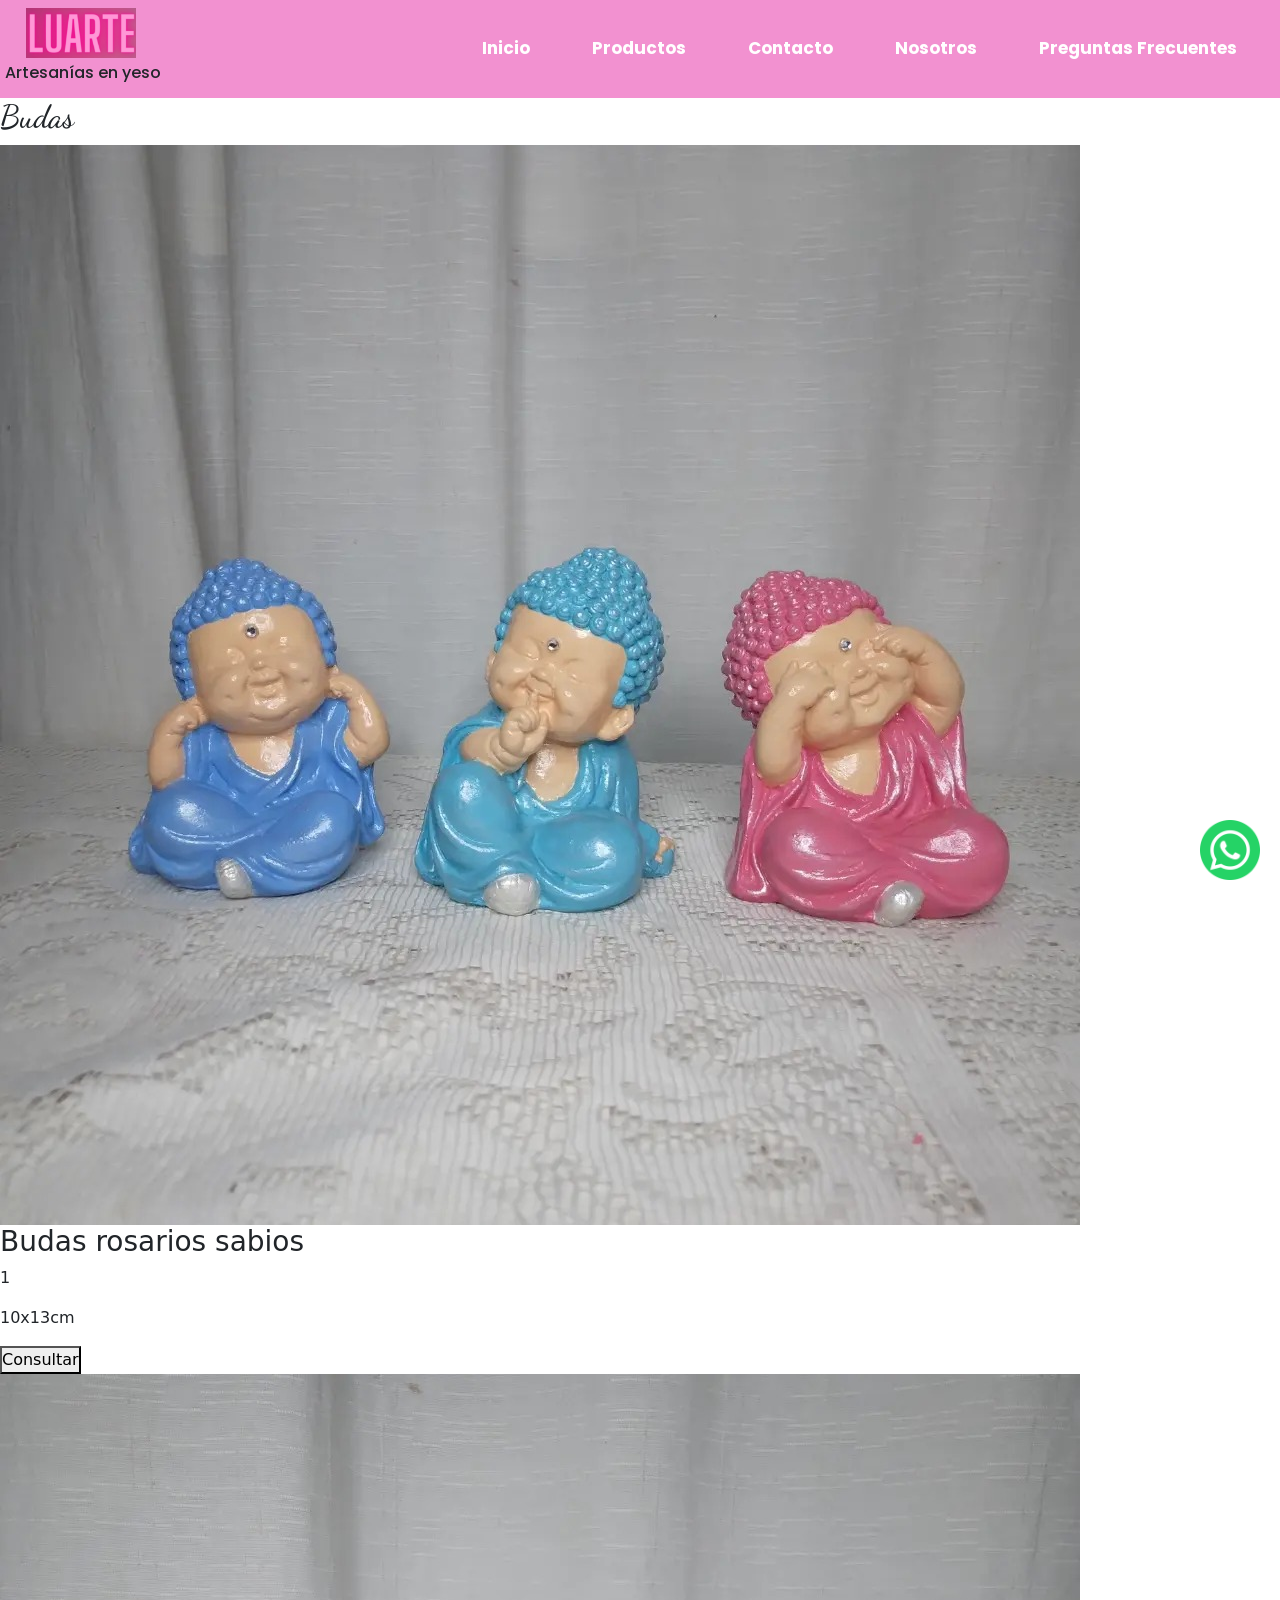
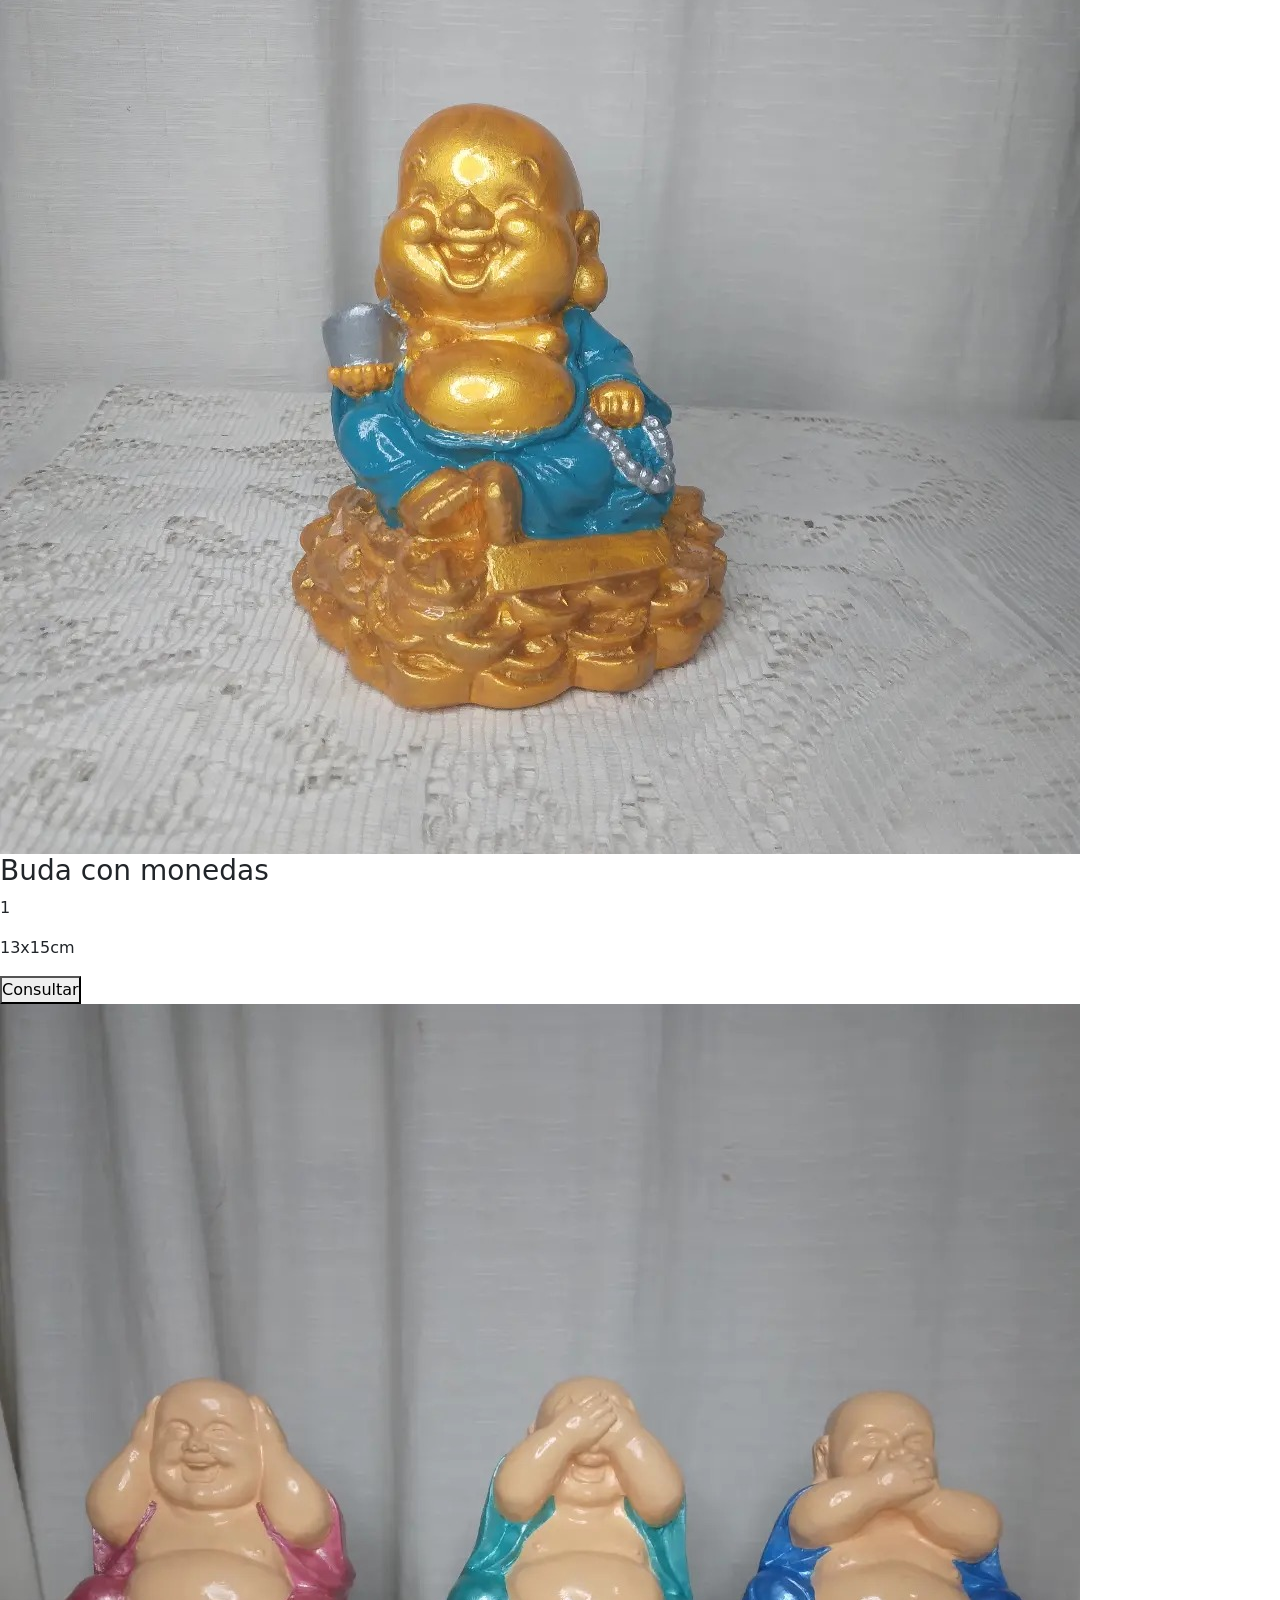
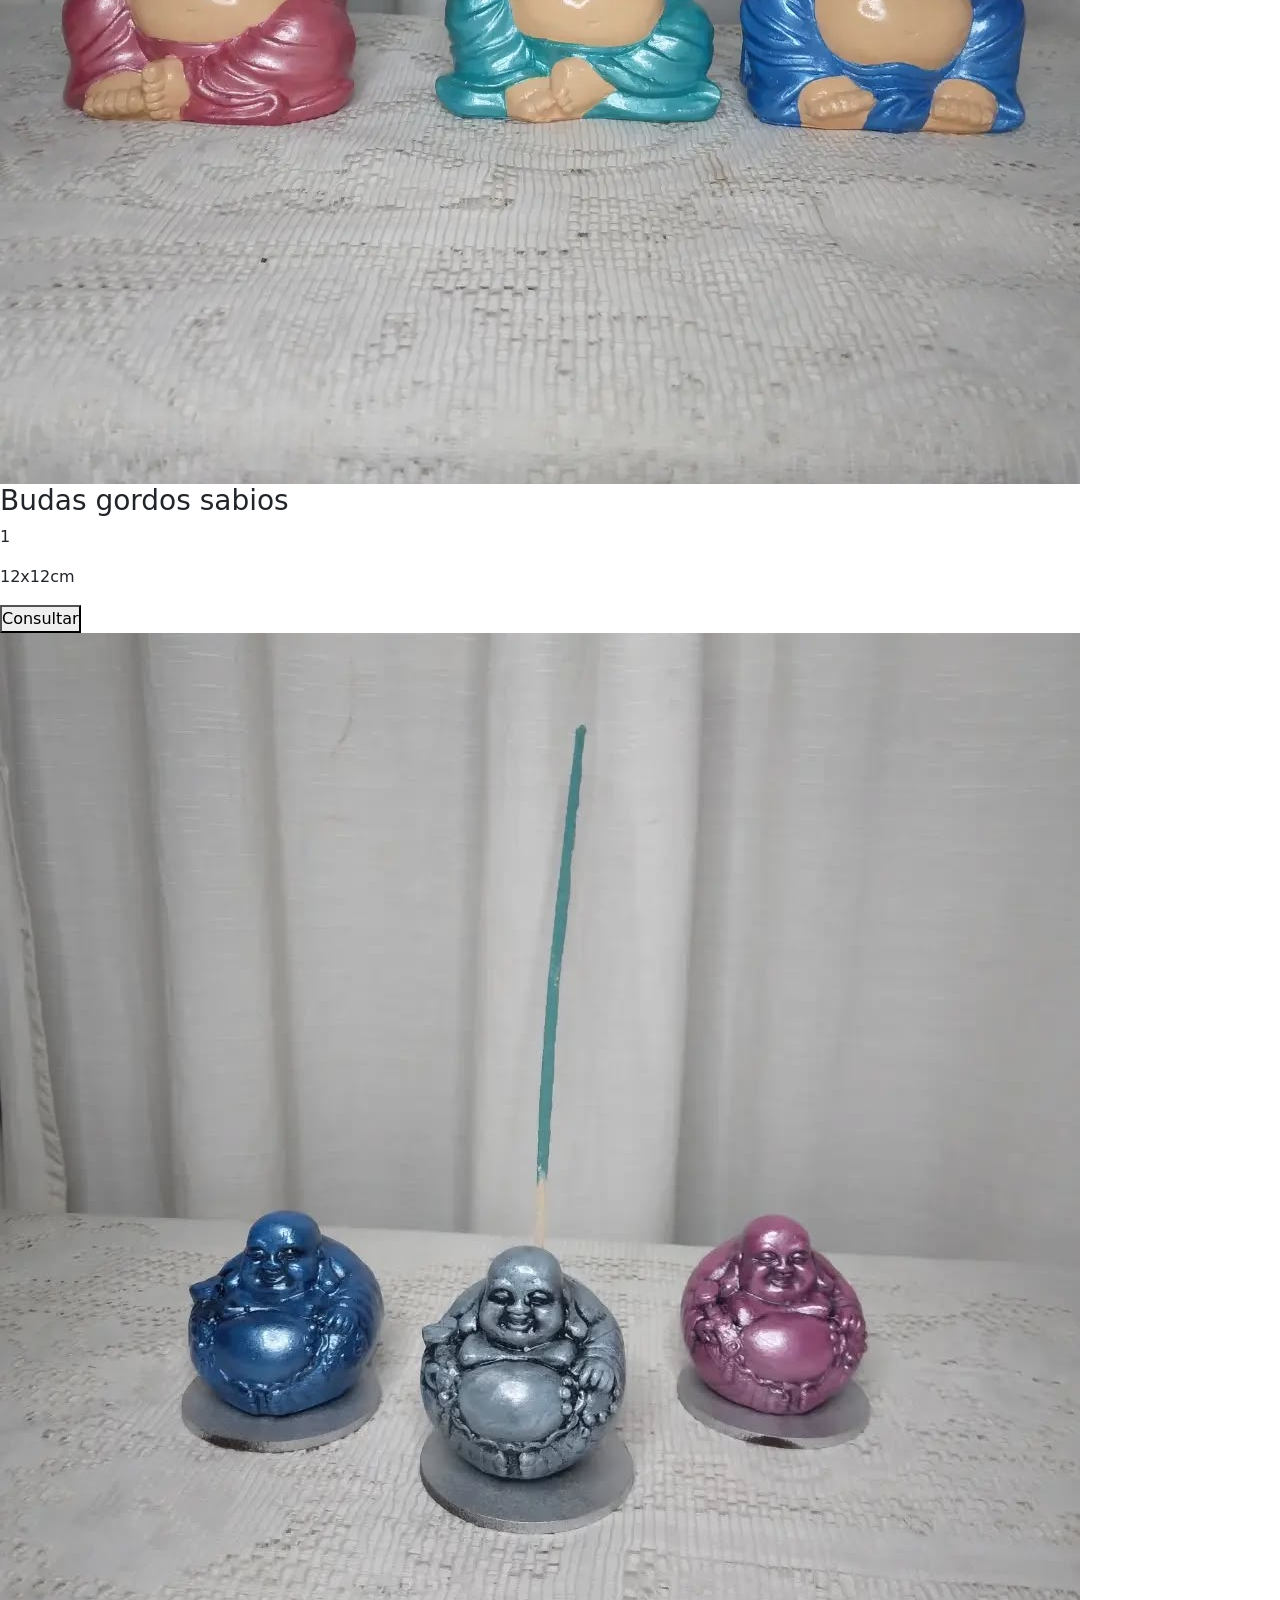
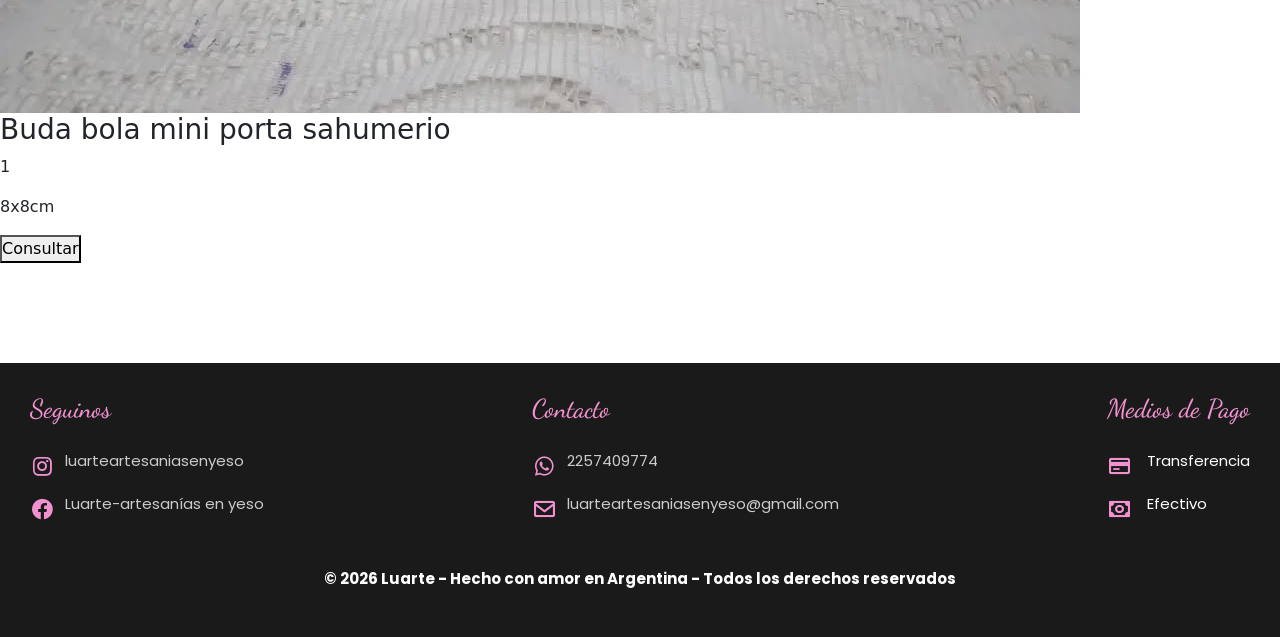
==== productos/budas.html @ aa4cee61 "mejoras en diseño de presentacion" ====
<!DOCTYPE html>
<html lang="es">

<head>
    <meta charset="UTF-8">
    <meta name="viewport" content="width=device-width, initial-scale=1.0">
    <title>Luarte- Artesanias en yeso </title>
    <link href="https://cdn.jsdelivr.net/npm/bootstrap@5.3.8/dist/css/bootstrap.min.css" rel="stylesheet"
        integrity="sha384-sRIl4kxILFvY47J16cr9ZwB07vP4J8+LH7qKQnuqkuIAvNWLzeN8tE5YBujZqJLB" crossorigin="anonymous">
    <!--Favicon-->
    <link rel="icon" type="image/png" sizes="16x16" href="/favicons/favicon.png">
    <meta name="msapplication-TileColor" content="#ffffff">
    <meta name="theme-color" content="#ffffff">

    <!-- Estilos -->
    <link rel="stylesheet" href="/estilos/estilos.css">
    <link href="https://fonts.googleapis.com/css2?family=Playfair+Display&display=swap" rel="stylesheet">
    <link href="https://fonts.googleapis.com/css2?family=Dancing+Script&display=swap" rel="stylesheet">

    <link href="https://cdn.jsdelivr.net/npm/bootstrap@5.3.8/dist/css/bootstrap.min.css" rel="stylesheet"
        integrity="sha384-sRIl4kxILFvY47J16cr9ZwB07vP4J8+LH7qKQnuqkuIAvNWLzeN8tE5YBujZqJLB" crossorigin="anonymous">

    <link href='https://unpkg.com/boxicons@2.1.4/css/boxicons.min.css' rel='stylesheet'>

    <!--Tipografías-->
    <link href="https://fonts.googleapis.com/css2?family=Dancing+Script:wght@400;600&display=swap" rel="stylesheet">
    <link href="https://fonts.googleapis.com/css2?family=Poppins:wght@300;400;500&display=swap" rel="stylesheet">
</head>

<body data-categoria="buda">
    <header>

        <!--MENÚ DE NAVEGACIÓN-->
        <nav class="navbar">
            <div class=" nav container-fluid">
                <!--LOGO-->
                <div class="logo-container">
                    <img src="/img/luarte logo.jpg" alt="Logo de Luarte" id="logo">
                    <h6 class="nombre">Artesanías en yeso</h6>
                </div>
                <ul>
                    <li><a href="/index.html">Inicio</a></li>
                    <div class="dropdown">
                        <li><a href="#">Productos</a></li>
                        <div class="dropdown-content">
                            <li><a href="#">Monjes</a></li>
                            <li><a href="#">Budas</a></li>
                            <li><a href="#">Animales</a></li>
                            <li><a href="#">Personajes</a></li>
                            <li><a href="#">Porta sahumerios</a></li>
                            <li><a href="#">Enanos</a></li>
                            <li><a href="#">Porta macetas</a></li>
                            <li><a href="#">Macetas de cemento</a></li>
                            <li><a href="#">Ganesha</a></li>
                            <li><a href="#">Cascadas de humo</a></li>
                            <li><a href="#">Porta velas</a></li>
                            <li><a href="#"> Sahumadores</a></li>
                            <li><a href="#">Angeles</a></li>
                            <li><a href="#">Alcancias</a></li>
                            <li><a href="#">Piratas</a></li>
                            <li><a href="#">Africanas</a></li>
                            <li><a href="#">Sahumerios</a></li>
                        </div>
                    </div>

                    <li><a href="/secciones/contacto.html">Contacto</a></li>
                    <li><a href="/secciones/nosotros.html">Nosotros</a></li>
                    <li><a href="/secciones/preguntasFrecuentes.html">Preguntas Frecuentes</a></li>
                </ul>
                <!--MENÚ HAMBURGUESA-->
                <div class="nav_toggle" id="_toggle">
                    <span></span>
                    <span></span>
                    <span></span>

                </div>
        </nav>
    </header>


    <main>
        <section class="productos">
            <h2>Budas</h2>

            <div class="contenedor-productos" id="contenedor-productos">

            </div>

        </section>

        <script src="/javascript/productos.js"></script>

        <!-- Botón de WhatsApp -->
        <a href="https://wa.me/5492257409774" class="whatsapp-float" target="_blank" title="Ir a WhatsApp ">
            <img src="/img/Icono-WhatsApp.png" alt="WhatsApp" class="whatsapp-button">

        </a>


    </main>


    <!--PIE DE PÁGINA-->
    <footer>
        <div class="footer">
            <!-- REDES SOCIALES -->
            <section class="redessociales">
                <h3>Seguinos</h3>
                <ul>
                    <li>
                        <i class='bx bxl-instagram'></i>
                        <a href="https://www.instagram.com/luarteartesaniasenyeso/" target="_blank"
                            title="Ir a Instagram">luarteartesaniasenyeso</a>
                    </li>
                    <li>
                        <i class='bx bxl-facebook-circle'></i>
                        <a href="https://www.facebook.com/luarteartesaniasenyeso" target="_blank"
                            title="Ir a Facebook">Luarte-artesanías en yeso</a>
                    </li>
                </ul>
            </section>

            <!-- CONTACTO -->
            <section class="contacto">
                <h3 id="contacto">Contacto</h3>
                <ul>
                    <li>
                        <i class='bx bxl-whatsapp'></i>
                        <a href="https://wa.me/5492257409774" target="_blank" title="Ir a WhatsApp">2257409774</a>
                    </li>
                    <li>
                        <i class='bx bx-envelope'></i>
                        <a href="mailto:luarteartesaniasenyeso" target="_blank"
                            title="Enviar correo">luarteartesaniasenyeso@gmail.com</a>
                    </li>
                </ul>
            </section>

            <!--MEDIOS DE PAGO-->
            <section class="mediosdepago">
                <h3>Medios de Pago</h3>
                <ul>
                    <li>
                        <i class='bx bx-credit-card'></i> 
                        <span>Transferencia</span>
                    </li>

                    <li>
                        <i class='bx bx-money'></i> 
                        <span>Efectivo</span>
                    </li>
                </ul>

            </section>
        </div>
        <p>© 2026 Luarte - Hecho con amor en Argentina - Todos los derechos reservados</p>
    </footer>
    <script src="/javascript/main.js"></script>
    <script src="https://cdn.jsdelivr.net/npm/bootstrap@5.3.8/dist/js/bootstrap.bundle.min.js"
        integrity="sha384-FKyoEForCGlyvwx9Hj09JcYn3nv7wiPVlz7YYwJrWVcXK/BmnVDxM+D2scQbITxI"
        crossorigin="anonymous"></script>
</body>

</html>
---- estilos/estilos.css ----
/*Elimina los margenes y paddings que agrega el navegador por defecto*/
* {
    margin: 0;
    padding: 0;
    box-sizing: border-box;

}

html {
    scroll-behavior: smooth;
}

/* Estilo general para el cuerpo */
body {
    padding-top: 0;
    overflow-x: hidden;

}

main {
    padding-top: 0;
}

h1,
h2 {
    margin-top: 40px;
    font-family: 'Dancing Script', cursive;
    font-size: 50px;
}

/*MENU DE NAVEGACIÓN*/
/* Barra de navegación */
.navbar {
    background-color: #F291D0;
    display: flex;
    align-items: center;
    box-sizing: border-box;
    justify-content: space-between;
    padding: 10px;
    /*deja el menu fijo*/
    position: fixed;
    top: 0;
    left: 0;
    width: 100%;
    /* para que quede encima del contenido */
    z-index: 1000;
    font-family: 'Poppins', sans-serif;
}

/* Lista del menú */
.navbar ul {
    list-style: none;
    display: flex;
    margin: 0;
    padding: 0;

}

/* Elementos del menú */
.navbar li {
    margin: 5px 15px;
    /*Espacio entre los elementos*/

}


/* Enlaces del menú */
.navbar a {
    /*Elimina lo subrayado*/
    text-decoration: none;
    color: white !important;
    font-weight: bold;
    cursor: pointer;
    font-size: 17px;
    border-radius: 20px;
    padding: 6px 16px;
    transition: all 0.3s ease;

}

.navbar a:hover {
    background-color: #d448a3;
    transform: translateY(-2px);

}

/*Menú desplegable */
.dropdown {
    position: relative;
    display: inline-block;
}

.dropdown-content {
    display: none;
    position: absolute;
    background-color: #F291D0;
    min-width: 180px;
    box-shadow: 0px 10px 20px rgba(0, 0, 0, 0.2);
    border-radius: 10px;
    overflow: hidden;
    z-index: 1;
    top: 100%;
    /* lo coloca justo debajo del botón */
    /*Para que se vean en 2 columnas*/
    grid-template-columns: 1fr 1fr;
    opacity: 0;
    transform: translateY(10px);
    transition: all 0.3s ease;

}

.dropdown-content a {
    color: white;
    padding: 10px 15px;
    text-decoration: none;
    display: block;
    text-align: center;


}

.dropdown-content a:hover {
    background-color: #d448a3;
}

.dropdown:hover .dropdown-content {
    display: grid;
    opacity: 1;
    transform: translateY(0);
}

/*MENÚ HAMBURGUESA*/
.nav_toggle {
    display: none;
    /*Oculta el botón hamburguesa en pantallas grandes*/
}

/*DISPOSITIVOS PEQUEÑOS*/
@media (max-width: 600px) {
    #logo {
        width: 80px;
        height: 90px;
    }

    .navbar {
        flex-direction: column;
        align-items: flex-start;
    }

    .navbar li {
        width: 100%;
    }

    .navbar a {
        display: block;
        width: 100%;
        padding: 10px;
        text-align: center;
    }

    .navbar ul {
        width: 100%;
        position: fixed;
        top: 70px;
        left: 0;
        background-color: #F291D0;
        display: flex;
        flex-direction: column;
        align-items: center;

        transform: translateX(-100%);
        transition: transform 0.3s ease;

    }

    .navbar ul.open {
        transform: translateX(0);
    }

    .nav_toggle {
        display: flex !important;
        /*muestra las líneas*/
        flex-direction: column;
        margin: 15px;
        z-index: 11;
        /*lo pone por encima del menú*/
        cursor: pointer;
    }

    .nav_toggle span {
        width: 30px;
        height: 4px;
        background-color: black;
        margin-bottom: 5px;
        border-radius: 2px;
        transition: all 0.3s ease;

    }

    /*TRANSFORMA EL ÍCONO DE HAMBURGUESA EN UNA CRUZ Y SE ACTIVA CON LA CLASE .ACTIVE*/
    /* Rota la primera línea 45 grados y la mueve un poco, formando la primera parte de la cruz*/
    .nav_toggle.active span:nth-child(1) {
        transform: rotate(45deg) translate(5px, 5px);
    }

    /*Oculta la línea del medio. Así solo quedan las líneas de arriba y abajo, que cruzadas forman la X*/
    .nav_toggle.active span:nth-child(2) {
        opacity: 0;
    }

    /*Rota la tercera línea en dirección opuesta, formando la otra parte de la X*/
    .nav_toggle.active span:nth-child(3) {
        transform: rotate(-45deg) translate(5px, -5px);
    }

}

#logo {
    width: 110px;
    height: 50px;

}

.logo-container {
    display: flex;
    flex-direction: column;
    align-items: center;
}

.nombre {
    margin-top: 5px;
    font-family: 'Poppins', sans-serif;
    margin-left: 5px;
}

/*PÁGINA DE INICIO*/

/*PRESENTACIÓN*/

.presentacion {
    display: flex;
    align-items: center;
    /* centra verticalmente */
    justify-content: center;
    /*centra el contenido*/
    gap: 60px;
    /* espacio entre texto e imagen */
    text-align: center;
    padding: 60px 100px;
    /* 30 arriba/abajo - 100 lados */
     background: linear-gradient(to right, #fff0f7, #ffffff);
}



/* TITULO PRINCIPAL */
.presentacion h1 {
    font-size: 55px;
    margin-bottom: 5px;
    color: #F291D0;
    

}

/* SUBTITULO */
.subtitulo {
    margin-top: 5px;
    font-size: 35px;
}

/*TEXTO*/
.texto-decorativo {
    font-family: 'Poppins', sans-serif;
    font-size: 18px;
    margin: 15px 0 25px;
}


/*CARRUSEL*/
#carouselExampleIndicators {
    max-width: 800px;
     border-radius: 20px;
    overflow: hidden;
    box-shadow: 0 10px 25px rgba(0,0,0,0.15);
}

/* IMÁGENES */
.carousel-inner img {
    
    height: 600px;
    object-fit: cover;
}



/*LA HISTORIA DE LUARTE*/
.historia h1 {
    font-size: 55px;
}







/*PRODUCTOS PRESENTACIÓN*/
.productos-presentacion {
    font-size: 30px;
    margin-bottom: 10px;
    border-radius: 50px;
}

.card-producto {
    background-color: #e7afd4;
    border-radius: 15px;
    padding: 10px;
    margin-bottom: 15px;
    box-shadow: 0 4px 10px rgba(0, 0, 0, 0.1);
    transition: transform 0.3s;

}

.card-producto img {
    width: 100%;
    height: 200px;
    object-fit: cover;
    border-radius: 10px;
}

.card-producto p {
    margin-top: 8px;
    font-weight: bold;

}

.card-producto:hover {
    transform: scale(1.05);
}

/*ICONO DE WHATSAPP*/
.whatsapp-button {
    position: fixed;
    /*Se mantiene fijo en la pantalla y cuando se desplaza*/
    bottom: 20px;
    right: 20px;
    z-index: 100;
    /*Asegura que este por encima de otros elementos*/
    height: 60px;
    width: 60px;
}

/*PIE DE PÁGINA*/
.footer {
    display: flex;
    justify-content: space-between;

}

footer {
    background-color: #1a1a1a;
    font-size: 15px;
    padding: 30px;
    display: block;
    margin-top: 100px;
    font-family: 'Poppins', sans-serif;
}

.footer ul {
    padding: 0;
}

.footer li {
    display: flex;
    align-items: center;
}

.contacto h3,
.redessociales h3,
.mediosdepago h3 {
    margin-bottom: 20px;
    color: #F291D0;
    font-size: 26px;
    font-family: 'Dancing Script', cursive;


}

.mediosdepago li {
    display: flex;
    align-items: center;
}

.mediosdepago span {
    color: white;
    margin-left: 5px;
}

footer a {
    text-decoration: none;
    color: #cccccc;

}

footer a:hover {
    color: #F291D0;
}

footer span:hover {
    color: #F291D0;
}

footer ul {
    list-style: none;
}

footer li {
    margin-bottom: 8px;
}

footer p {
    color: white;
    text-align: center;
    font-weight: bold;
    margin-top: 30px;
}

footer li:hover .bx {
    transform: scale(1.2);
    color: white;
}

footer .bx {
    margin-right: 10px;
    font-size: 25px;
    margin-top: 10px;
    color: #F291D0;
    transition: transform 0.3s ease, color 0.3s ease;
}


/*DISPOSITIVOS PEQUEÑOS*/
@media (max-width: 600px) {
    .footer {
        display: flex;
        flex-direction: column;
        text-align: center;
        align-items: center;
        gap: 25px;
        text-align: center;
    }

    footer {
        font-size: 13px;
        padding: 20px;
    }

    /*TÍTULOS*/
    .redessociales h3,
    .contacto h3,
    .mediosdepago h3 {
        font-size: 20px;
        margin-bottom: 10px;

    }

    .contacto h3,
    .mediosdepago h3 {
        margin-top: 0;
    }

    /* LISTAS */
    footer ul {
        padding: 0;
    }

    footer li {
        justify-content: center;
        /* centra icono + texto */
        gap: 8px;
        /* espacio entre icono y texto */
        margin-top: 20px;
    }

    /* ICONOS */
    footer .bx {
        font-size: 20px;
        margin: 0;
    }

    /* TEXTO FINAL */
    footer p {
        font-size: 13px;

    }
}
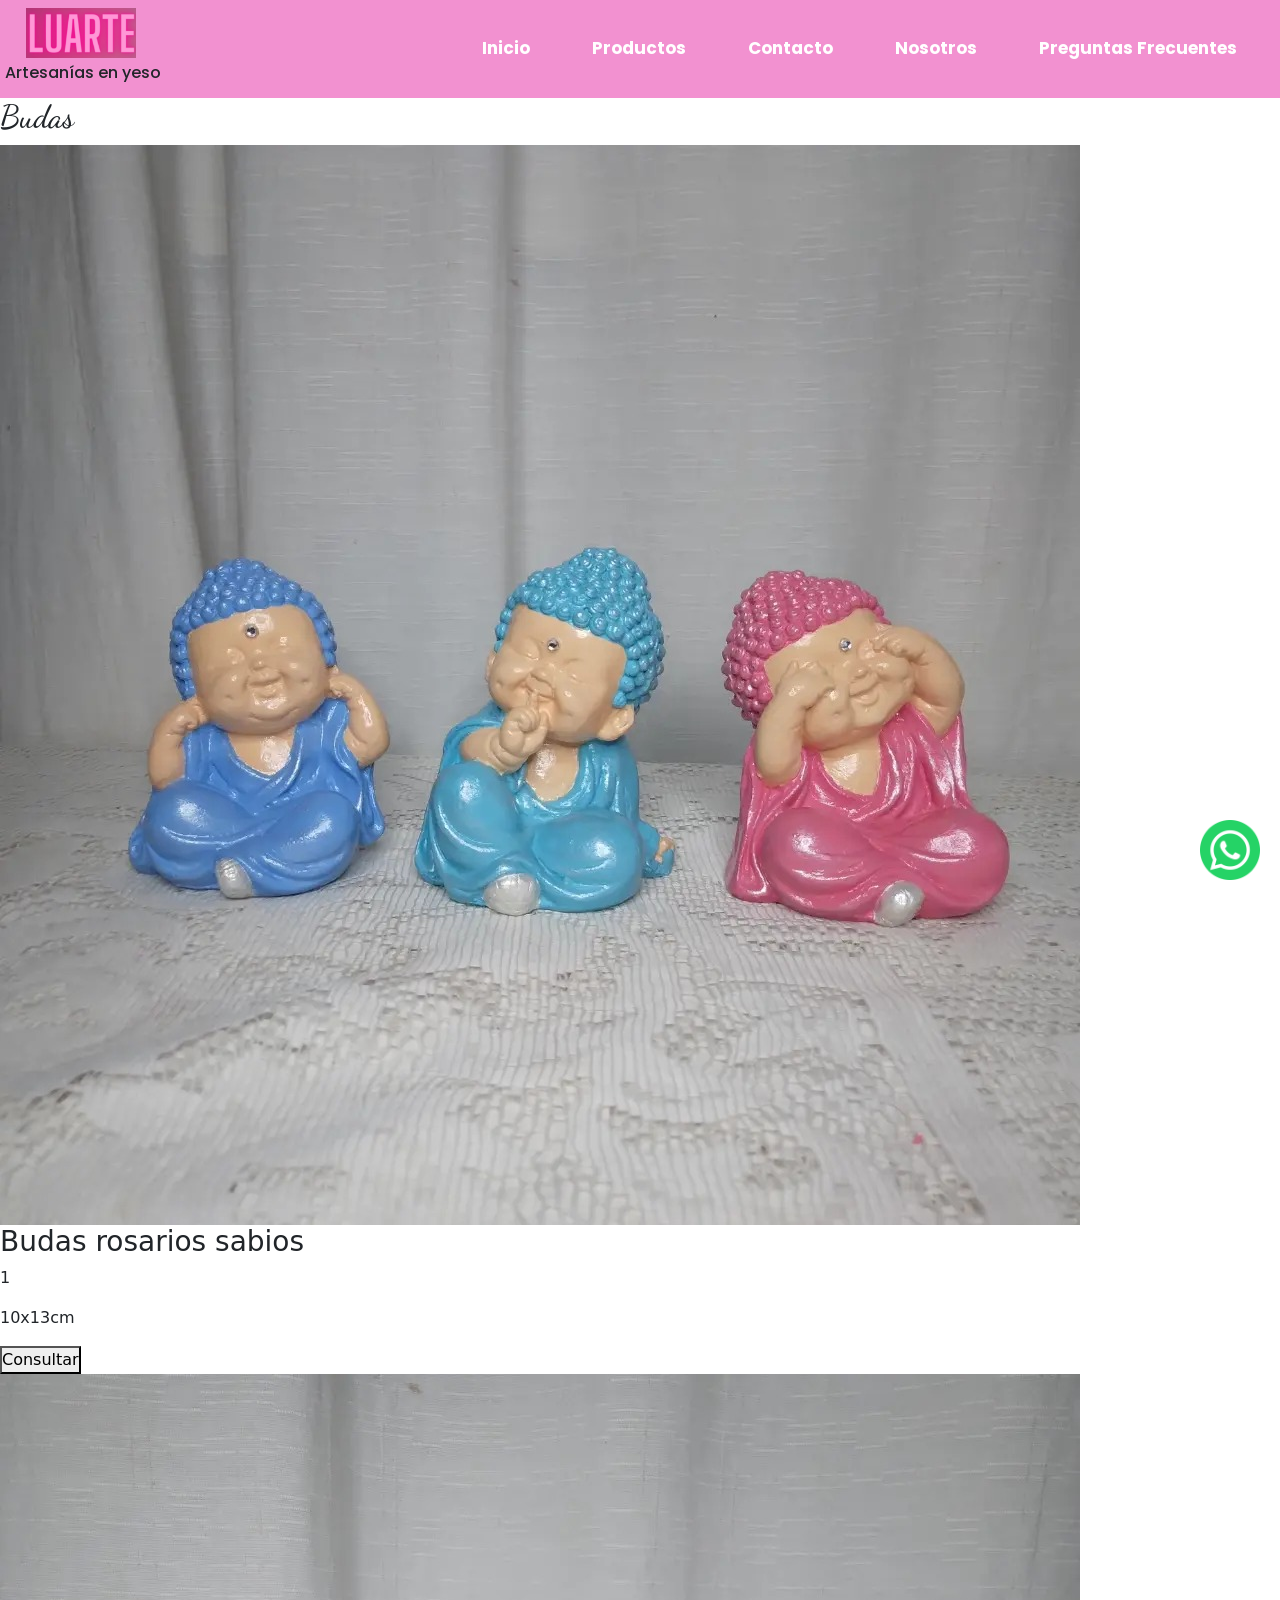
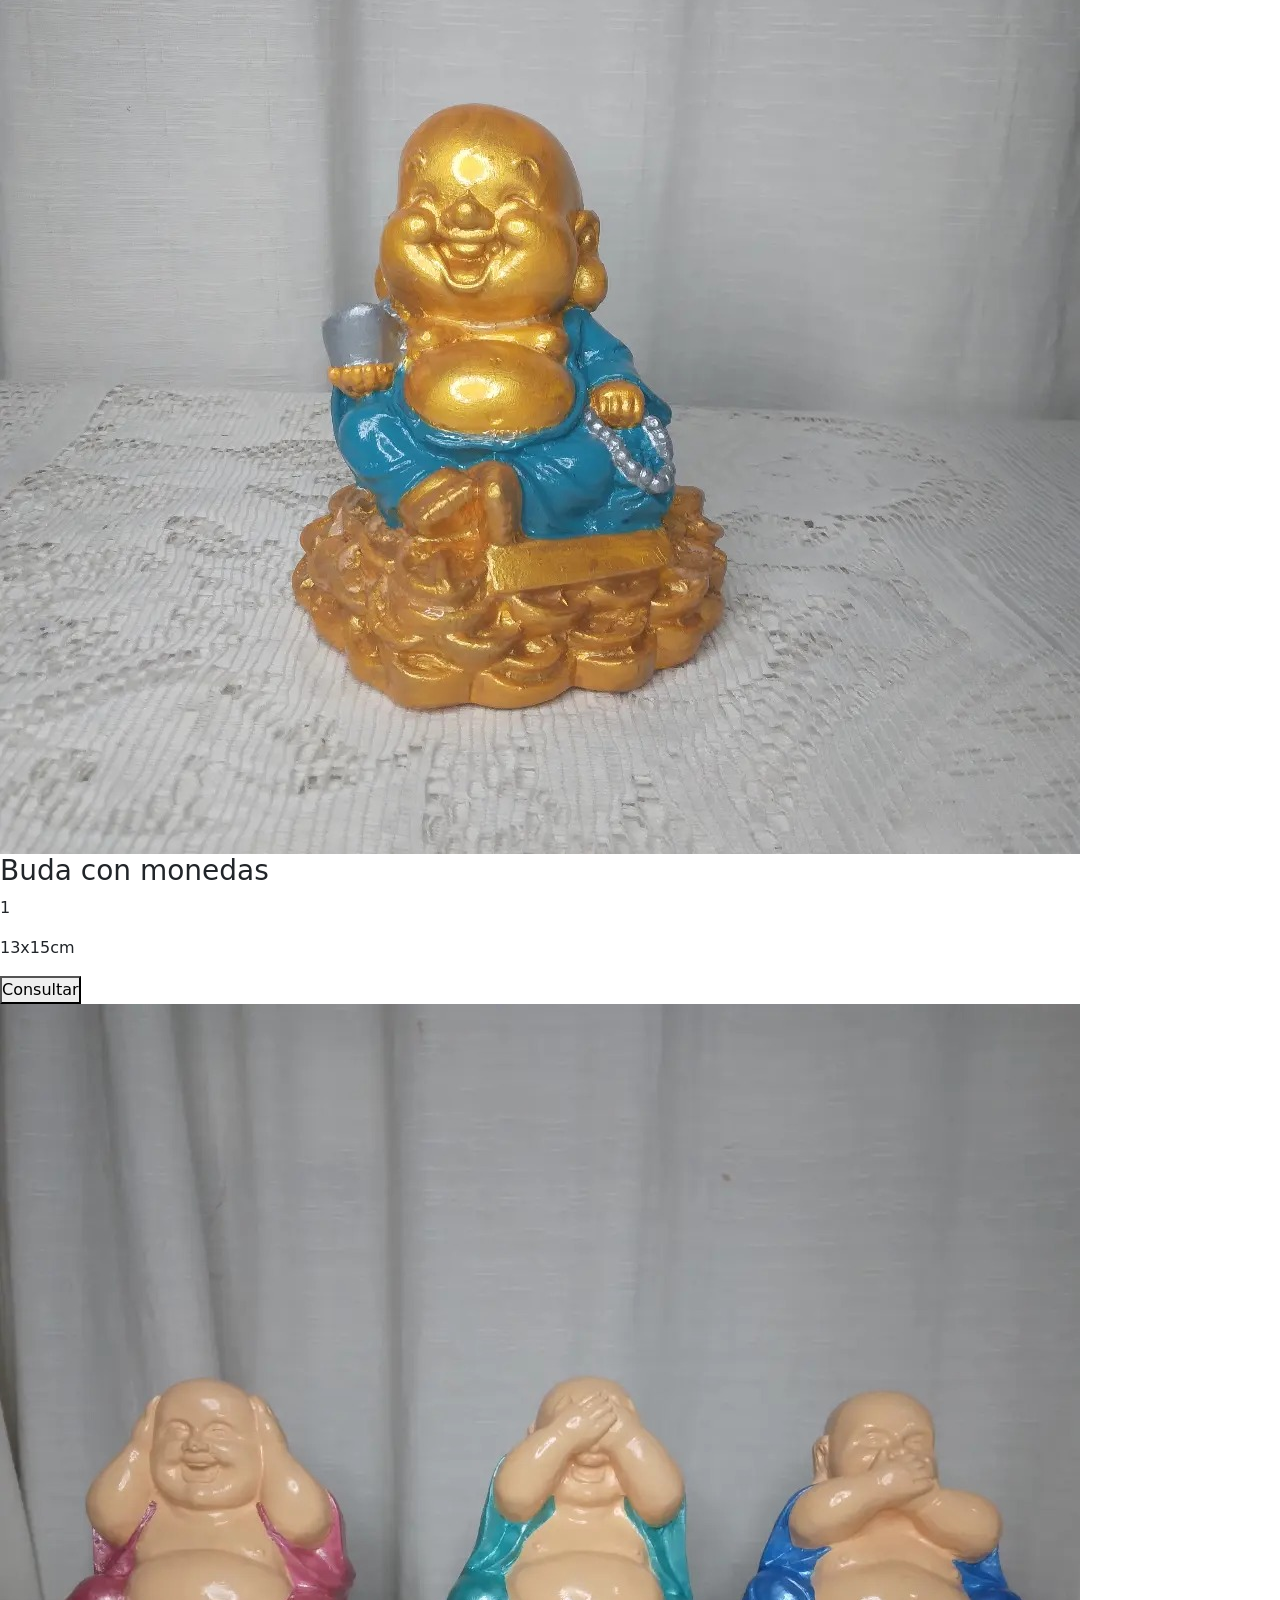
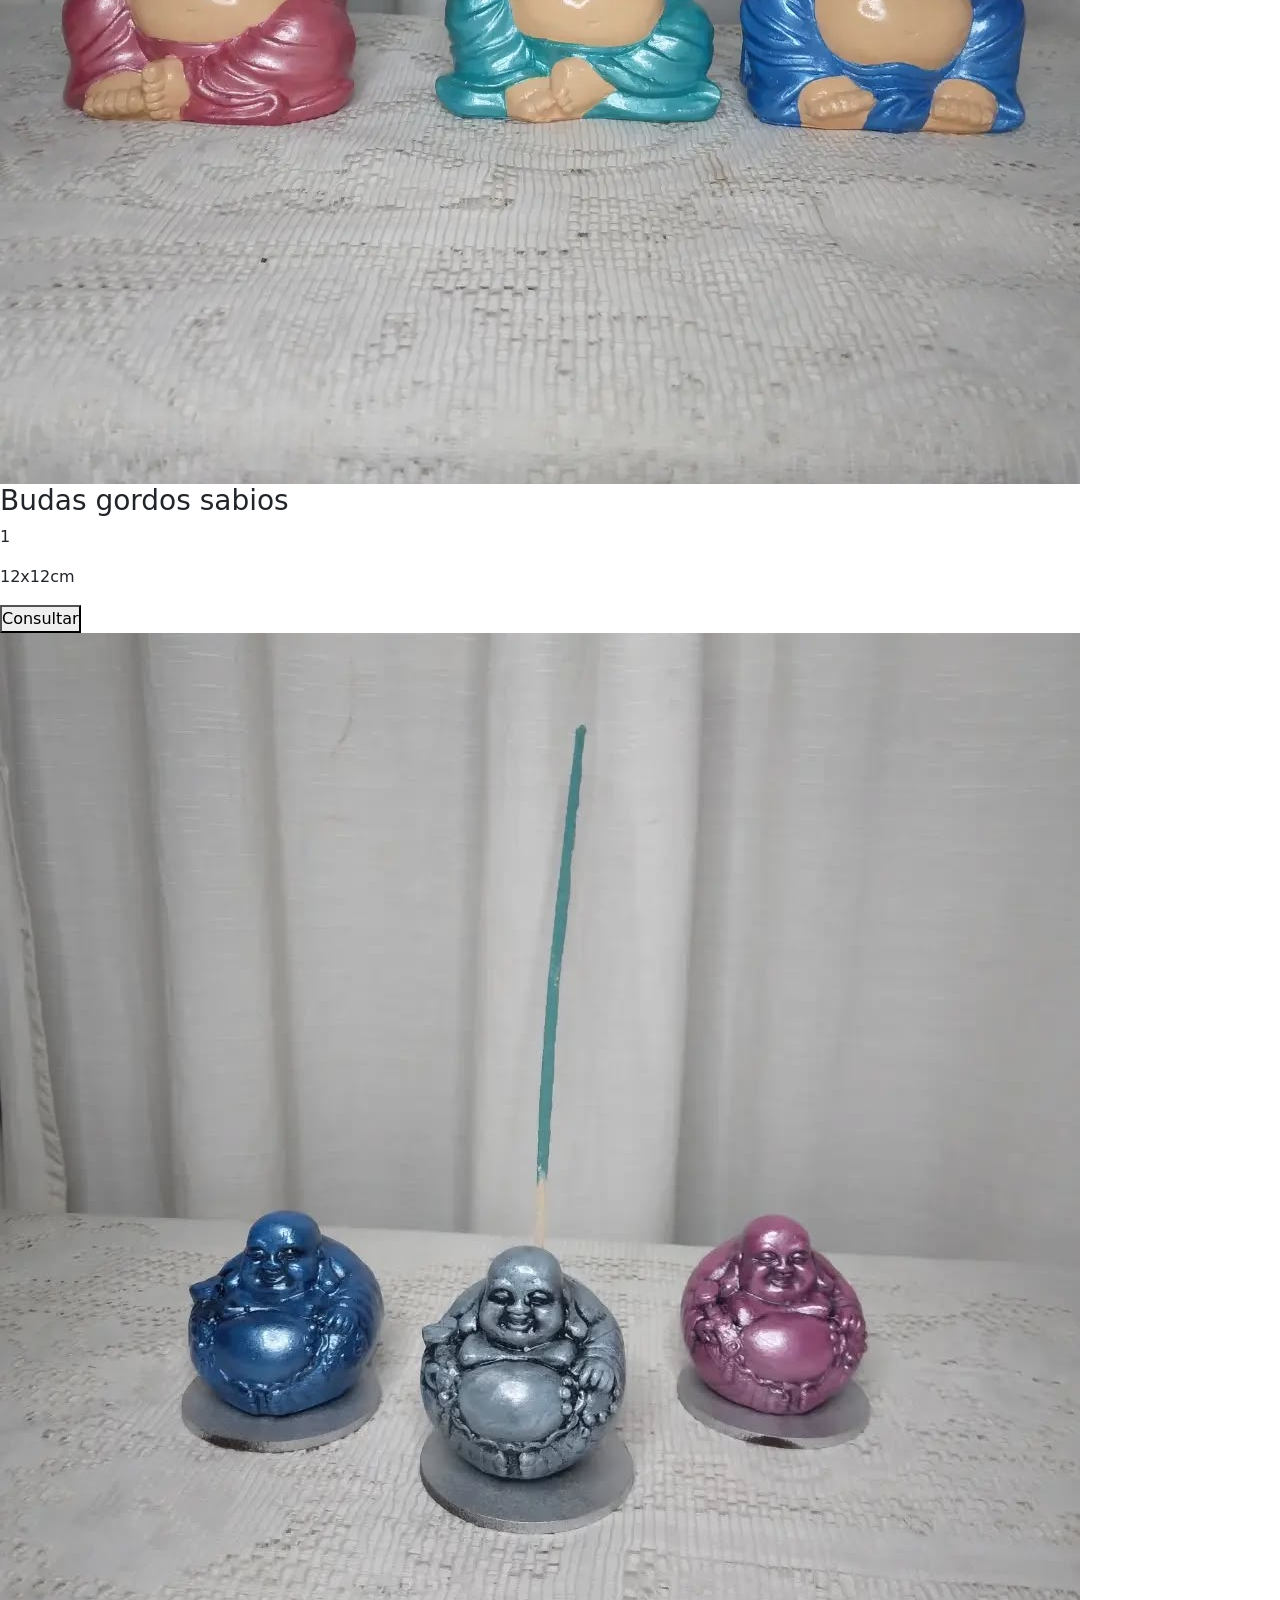
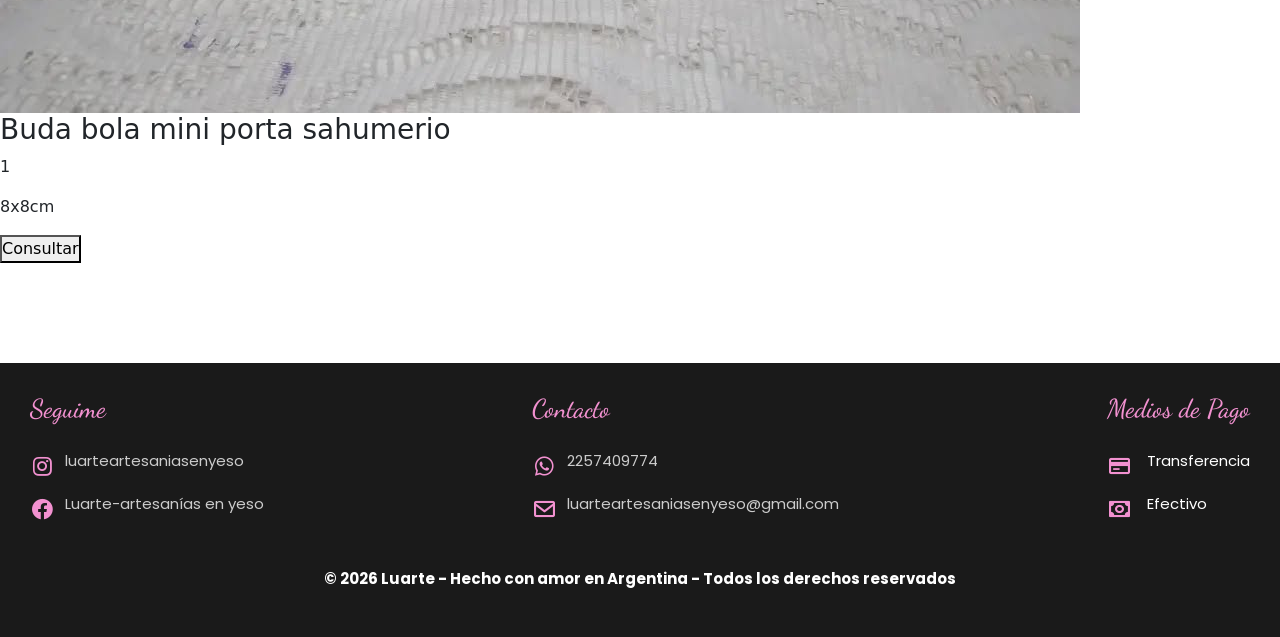
==== commit 45d7f8bc: "Estilos en pagian de inicio" ====
--- a/productos/budas.html
+++ b/productos/budas.html
@@ -105,7 +105,7 @@
         <div class="footer">
             <!-- REDES SOCIALES -->
             <section class="redessociales">
-                <h3>Seguinos</h3>
+                <h3>Seguime</h3>
                 <ul>
                     <li>
                         <i class='bx bxl-instagram'></i>
--- a/estilos/estilos.css
+++ b/estilos/estilos.css
@@ -248,7 +248,7 @@
     text-align: center;
     padding: 60px 100px;
     /* 30 arriba/abajo - 100 lados */
-     background: linear-gradient(to right, #fff0f7, #ffffff);
+    background-color: #ffffff;
 }
 
 
@@ -256,52 +256,192 @@
 /* TITULO PRINCIPAL */
 .presentacion h1 {
     font-size: 55px;
-    margin-bottom: 5px;
-    color: #F291D0;
+    margin-bottom: 40px;
+    letter-spacing: 1px;
     
 
+}
+.presentacion h1::after {
+    content: "";
+    display: block;
+    width: 150px;
+    height: 4px;
+    background-color: #e7afd4;
+    margin: 10px auto;
+    border-radius: 10px;
+}
+.texto i {
+    font-size: 24px;
+    color: #d448a3;
+    opacity: 0.8;
+    margin-right: 20px;
 }
 
 /* SUBTITULO */
 .subtitulo {
-    margin-top: 5px;
-    font-size: 35px;
+    font-size: 20px;
+    color: #777;
+    font-family: 'Poppins', sans-serif;
+
+
 }
 
 /*TEXTO*/
 .texto-decorativo {
     font-family: 'Poppins', sans-serif;
     font-size: 18px;
-    margin: 15px 0 25px;
+    margin-top: 10px;
+    color: #777;
+
 }
 
 
 /*CARRUSEL*/
 #carouselExampleIndicators {
-    max-width: 800px;
-     border-radius: 20px;
+    max-width: 700px;
+    border-radius: 20px;
     overflow: hidden;
-    box-shadow: 0 10px 25px rgba(0,0,0,0.15);
+    box-shadow: 0 10px 25px rgba(0, 0, 0, 0.15);
 }
 
 /* IMÁGENES */
 .carousel-inner img {
-    
-    height: 600px;
+
+    height: 500px;
     object-fit: cover;
 }
 
 
 
 /*LA HISTORIA DE LUARTE*/
+
+.historia {
+    display: flex;
+    align-items: center;
+    justify-content: center;
+    gap: 40px;
+    text-align: center;
+    padding: 100px 50px;
+    background: linear-gradient(to right, #fdf7fb, #f8e4f3);
+    border-radius: 30px;
+    margin: 80px 40px;
+
+}
+
+/* CONTENIDO */
+.contenido {
+    max-width: 500px;
+    text-align: left;
+}
+
 .historia h1 {
     font-size: 55px;
-}
-
-
-
-
-
+    margin-bottom: 25px;
+    text-align: center;
+
+}
+.historia h1::after {
+    content: "";
+    display: block;
+    width: 100px;
+    height: 4px;
+    background-color: #e7afd4;
+    margin: 10px auto;
+    border-radius: 10px;
+}
+/*IMAGEN*/
+.inicios {
+    height: 500px;
+    max-width: 100%;
+    object-fit: cover;
+    border-radius: 20px;
+    box-shadow: 0 10px 25px rgba(0, 0, 0, 0.15);
+
+}
+
+/* BOTÓN */
+.historia a {
+    /*Elimina lo subrayado*/
+    text-decoration: none;
+    color: black;
+    cursor: pointer;
+    font-size: 15px;
+    border-radius: 20px;
+    padding: 8px 18px;
+    transition: all 0.3s ease;
+    background-color: #e7afd4;
+    font-family: 'Poppins', sans-serif;
+    display: flex;
+    justify-content: center;
+    margin: 25px auto 0;
+    width: fit-content;
+
+}
+
+.historia a:hover {
+    transform: translateY(-2px);
+    background-color: #d448a3;
+    font-weight: bold;
+    cursor: pointer;
+
+}
+
+.texto-inicios p {
+    font-family: 'Poppins', sans-serif;
+    letter-spacing: 1px;
+    margin-bottom: 25px;
+    font-size: 17px;
+    color: #444;
+    display: flex;
+    align-items: flex-start;
+    gap: 12px;
+}
+
+/*ICONOS*/
+.texto-inicios i {
+    font-size: 18px;
+    color: #d448a3;
+    background-color: #f8e4f3;
+    border-radius: 50%;
+    padding: 8px;
+    min-width: 35px;
+    text-align: center;
+}
+
+.texto-inicios p:hover i {
+    background-color: #d448a3;
+    color: white;
+    transform: scale(1.1);
+    transition: 0.3s;
+}
+
+/*DISPOSITIVOS PEQUEÑOS*/
+@media (max-width: 600px) {
+
+    .historia {
+        flex-direction: column;
+        text-align: center;
+        padding: 60px 20px;
+    }
+
+    .historia h1 {
+        font-size: 35px;
+    }
+
+    .contenido {
+        text-align: center;
+    }
+
+    .inicios {
+        height: auto;
+        width: 100%;
+        margin-top: 20px;
+    }
+
+    .texto-inicios p {
+        justify-content: center;
+    }
+}
 
 
 /*PRODUCTOS PRESENTACIÓN*/
